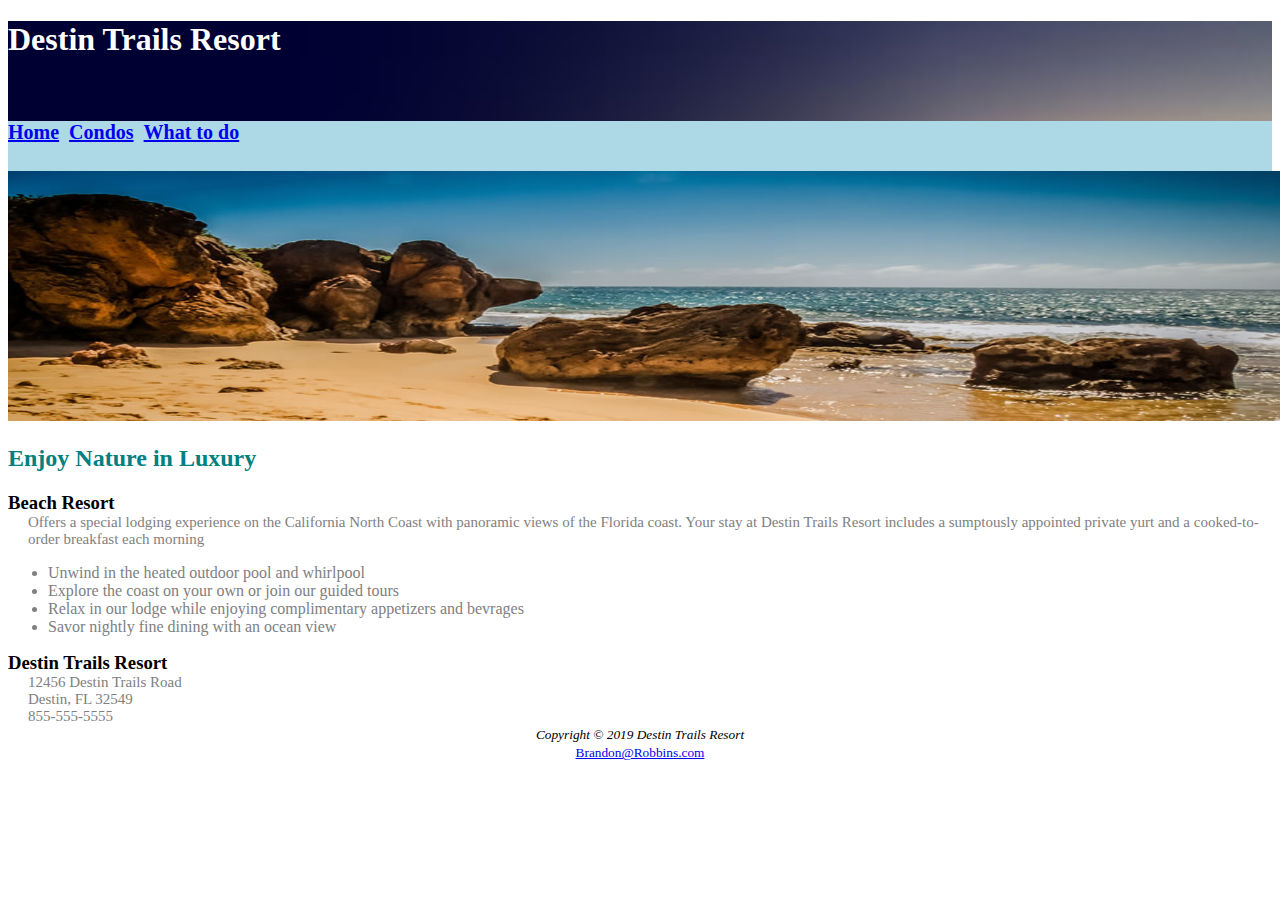
==== index.html @ 523873c9 "renamed hompage to index" ====
<!DOCTYPE html>
<html>
<title>Destin trail Resort</title>
<head>
<link rel = "stylesheet" href =  "style.css">
</head>
<body>

<header>
<h1>Destin Trails Resort</h1>
</header>
<div>
<nav>
  <a href="assignment 1.html"><b>Home</b></a>&nbsp;
  <a href="Condos.html"><b>Condos</b></a>&nbsp;
  <a href="whatToDo.html"><b>What to do</b></a> &nbsp;
</nav>
</div>
<img src="coast.jpg" alt = "Destin Coast" height = "250" width ="1330"></img>
<h2> Enjoy Nature in Luxury</h2>
<h3><b> Beach Resort</b></h3>
<p>Offers a special lodging experience on the California North Coast with
panoramic views of the Florida coast. Your stay at Destin Trails  Resort
includes a sumptously appointed private yurt and a cooked-to-order
breakfast each morning</p>
<ul>
  <li>Unwind in the heated outdoor pool and whirlpool</li>
  <li>Explore the coast on your own or join our guided tours</li>
  <li>Relax in our lodge while enjoying complimentary appetizers and bevrages</li>
  <li>Savor nightly fine dining with an ocean view</li>
</ul>

<h3><b>Destin Trails Resort</b></h3>
<p>12456 Destin Trails Road<br> Destin, FL 32549<br></p>
<p> 855-555-5555</p>

</body>
<footer>
  <small><i>Copyright &copy; 2019 Destin Trails Resort</i><br>
<a href= "mailto :robbins_brandon1@columbusstate.edu">Brandon@Robbins.com</a>
</footer>

</html>
---- style.css ----
body {
  background-color: white;
}
div {
background-color: lightblue;
height: 50px;
}
h1 {
  color: white;
  text-align: left;
}
h2{
color: teal;



}
h3{
margin: 0;

}
nav{

  font-size : 20px;

}

ul{
color: grey;

}
p {

  font-family: verdana;
  font-size: 15px;
  color: grey;
  margin: 0;
  margin-left: 20px;
}

header {
 height:100px;
 background-image:url("sunset.jpg");
 background-repeat:no-repeat;
 background-size:cover;
}
footer{
    display: table;
    text-align: center;
    margin-left: auto;
    margin-right: auto;
}
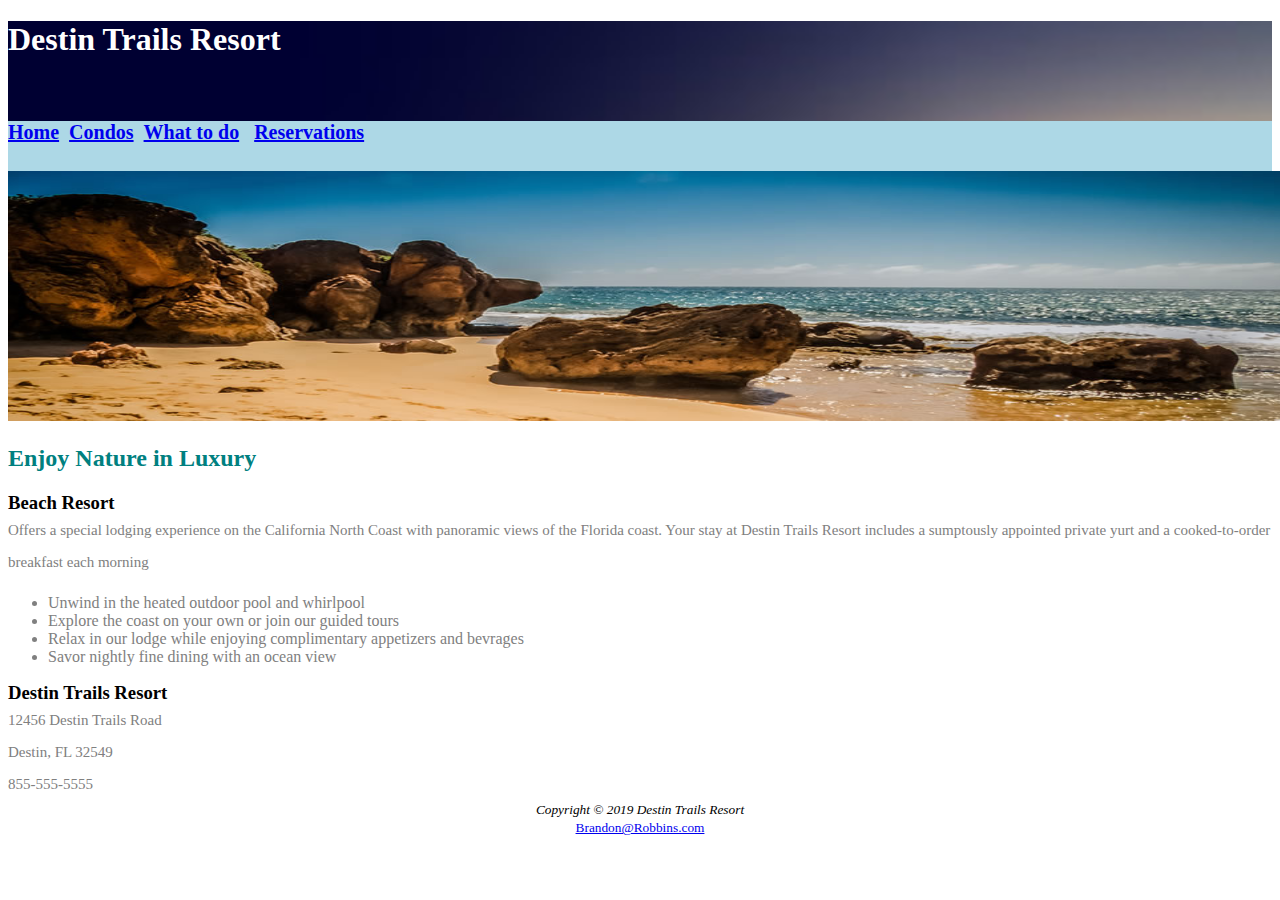
==== commit d93704cc: "added reservations nav" ====
--- a/index.html
+++ b/index.html
@@ -11,9 +11,10 @@
 </header>
 <div>
 <nav>
-  <a href="assignment 1.html"><b>Home</b></a>&nbsp;
+  <a href="index.html"><b>Home</b></a>&nbsp;
   <a href="Condos.html"><b>Condos</b></a>&nbsp;
   <a href="whatToDo.html"><b>What to do</b></a> &nbsp;
+  <a href="reservations.html"><b>Reservations</b></a> &nbsp;
 </nav>
 </div>
 <img src="coast.jpg" alt = "Destin Coast" height = "250" width ="1330"></img>
--- a/style.css
+++ b/style.css
@@ -36,7 +36,27 @@
   color: grey;
   margin: 0;
   margin-left: 20px;
+ display: table-row;
+ line-height: 32px;   /* within paragraph */
+  margin-bottom: 30px; /* between paragraphs */ 
 }
+table, th, td {
+  border: 1px solid Lightblue;
+  border-collapse: collapse;
+
+}
+th, td {
+  padding: 5px;
+  text-align: left;
+
+}
+.myclass {
+ background-color: lightgrey;
+ }
+ form  { display: table;      }
+
+ label { display: table-cell; }
+ input { display: table-cell; }
 
 header {
  height:100px;
